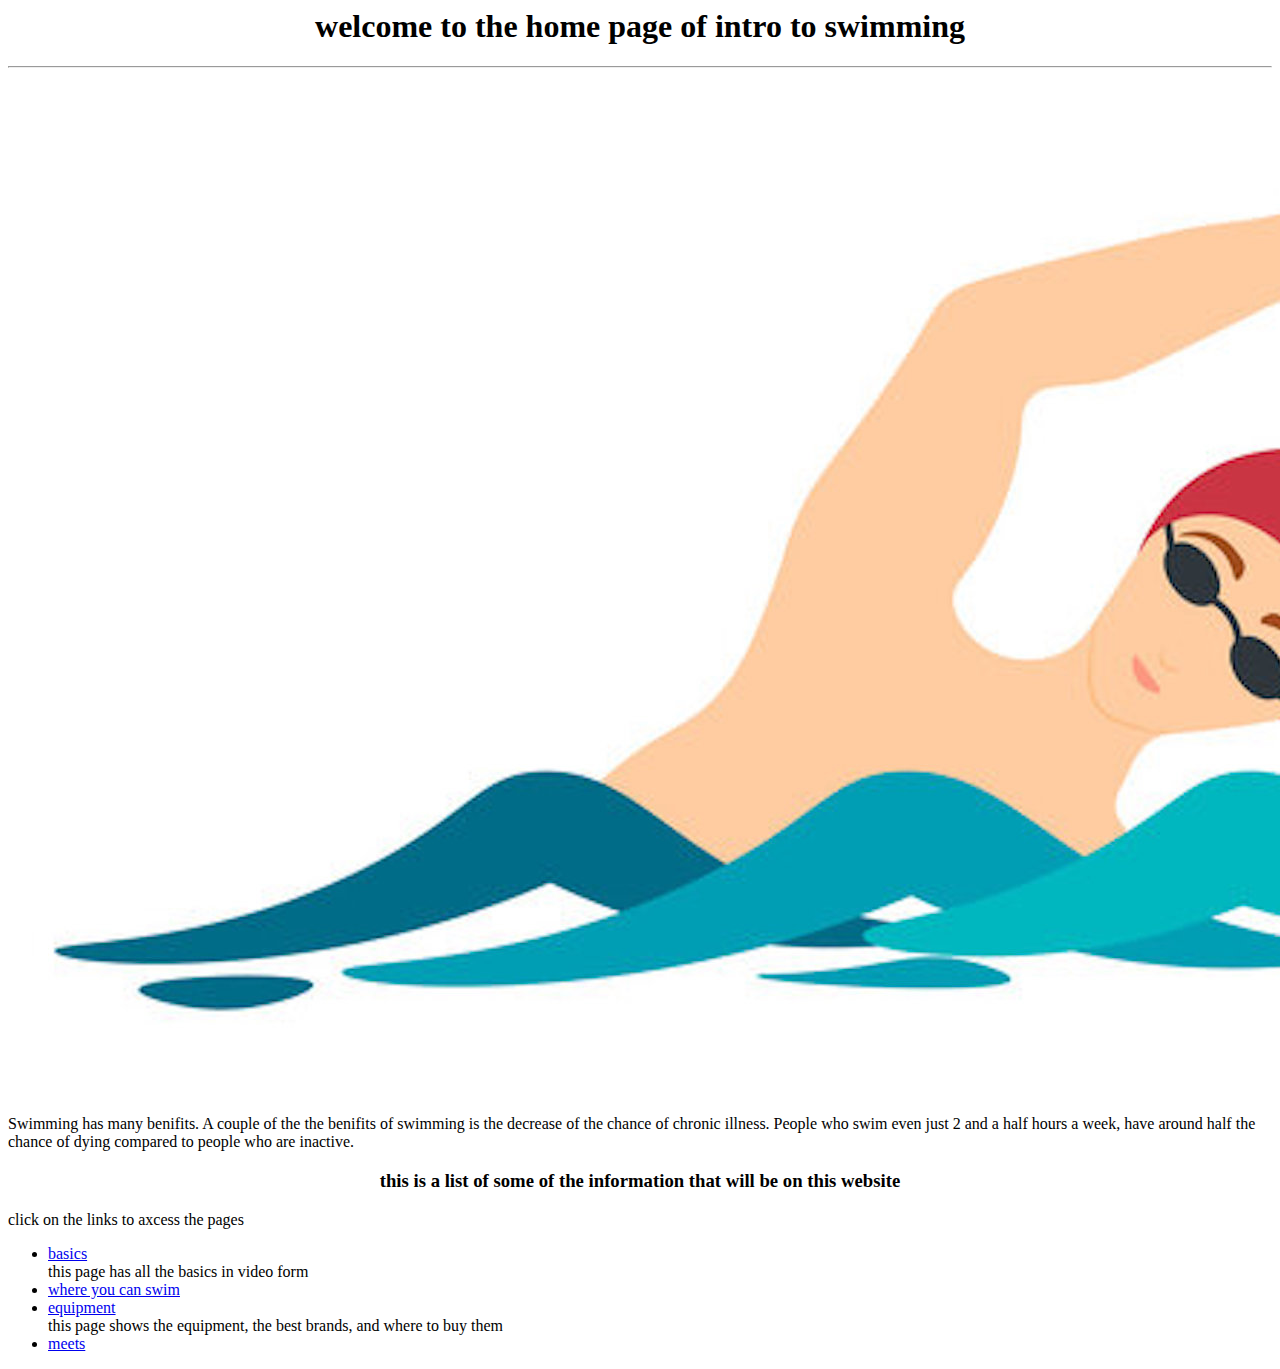
==== index.html @ 8ad05de1 "Add files via upload" ====
<!DOCTYPE html<html>

<head>
	<link href="style.css" type="text/css" rel="stylesheet" />
<title>An Intro to Swimming</title>

</head>
<body>
<h1><center>welcome to the home page of intro to swimming</h1></center>
<hr>
<img src="freestyle_clipart.jpg"/>


Swimming has many benifits. A couple of the the benifits of swimming is the decrease of the chance of chronic illness. People who swim even just 2 and a half hours a week, have around half the chance of dying compared to people who are inactive.
<p><h3><center>this is a list of some of the information that will be on this website</h3></center></h3></p>
click on the links to axcess the pages
<ul>
<li><a href="basics.html">basics</a></li>
this page has all the basics in video form
<li><a href=""
<li><a href="where.html">where you can swim</a></li>
<li><a href="equipment.html">equipment</a></li>
this page shows the equipment, the best brands, and where to buy them
<li><a href="meets.html">meets</a> </li>
</ul>
</body>
</html>
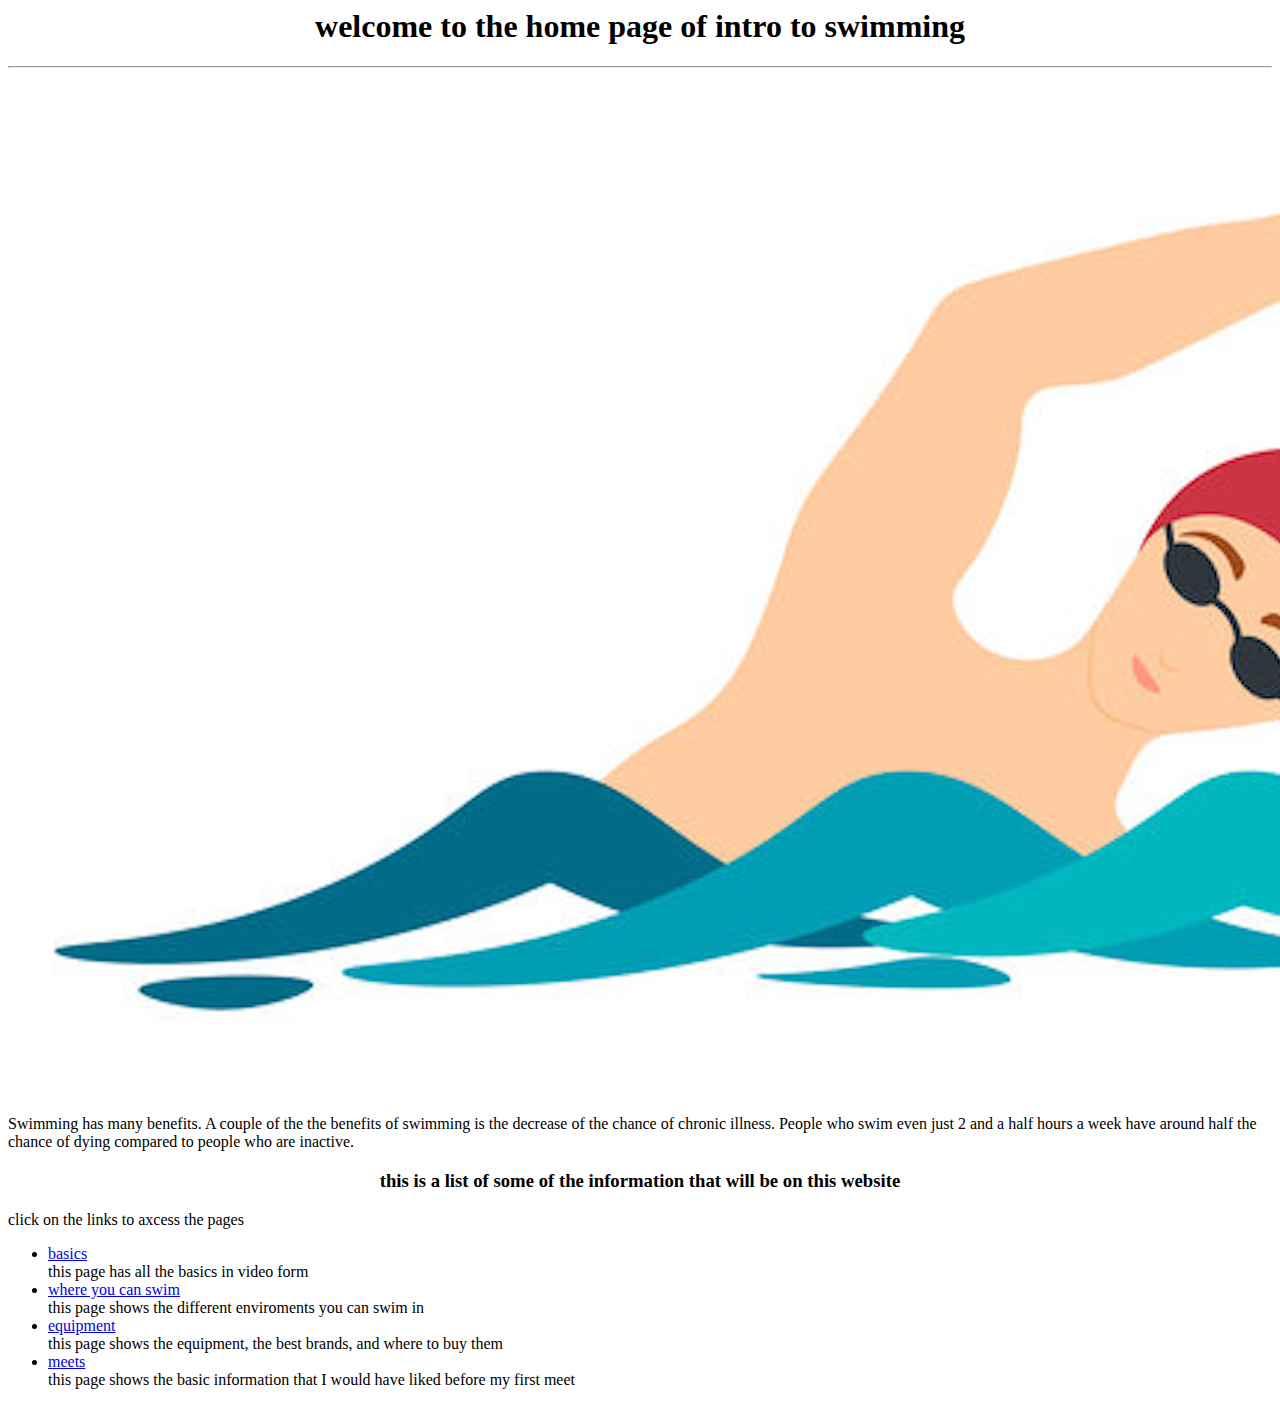
==== commit df317d9c: "Add files via upload" ====
--- a/index.html
+++ b/index.html
@@ -11,7 +11,7 @@
 <img src="freestyle_clipart.jpg"/>
 
 
-Swimming has many benifits. A couple of the the benifits of swimming is the decrease of the chance of chronic illness. People who swim even just 2 and a half hours a week, have around half the chance of dying compared to people who are inactive.
+Swimming has many benefits. A couple of the the benefits of swimming is the decrease of the chance of chronic illness. People who swim even just 2 and a half hours a week have around half the chance of dying compared to people who are inactive.
 <p><h3><center>this is a list of some of the information that will be on this website</h3></center></h3></p>
 click on the links to axcess the pages
 <ul>
@@ -19,9 +19,11 @@
 this page has all the basics in video form
 <li><a href=""
 <li><a href="where.html">where you can swim</a></li>
+this page shows the different enviroments you can swim in
 <li><a href="equipment.html">equipment</a></li>
 this page shows the equipment, the best brands, and where to buy them
 <li><a href="meets.html">meets</a> </li>
+this page shows the basic information that I would have liked before my first meet
 </ul>
 </body>
 </html>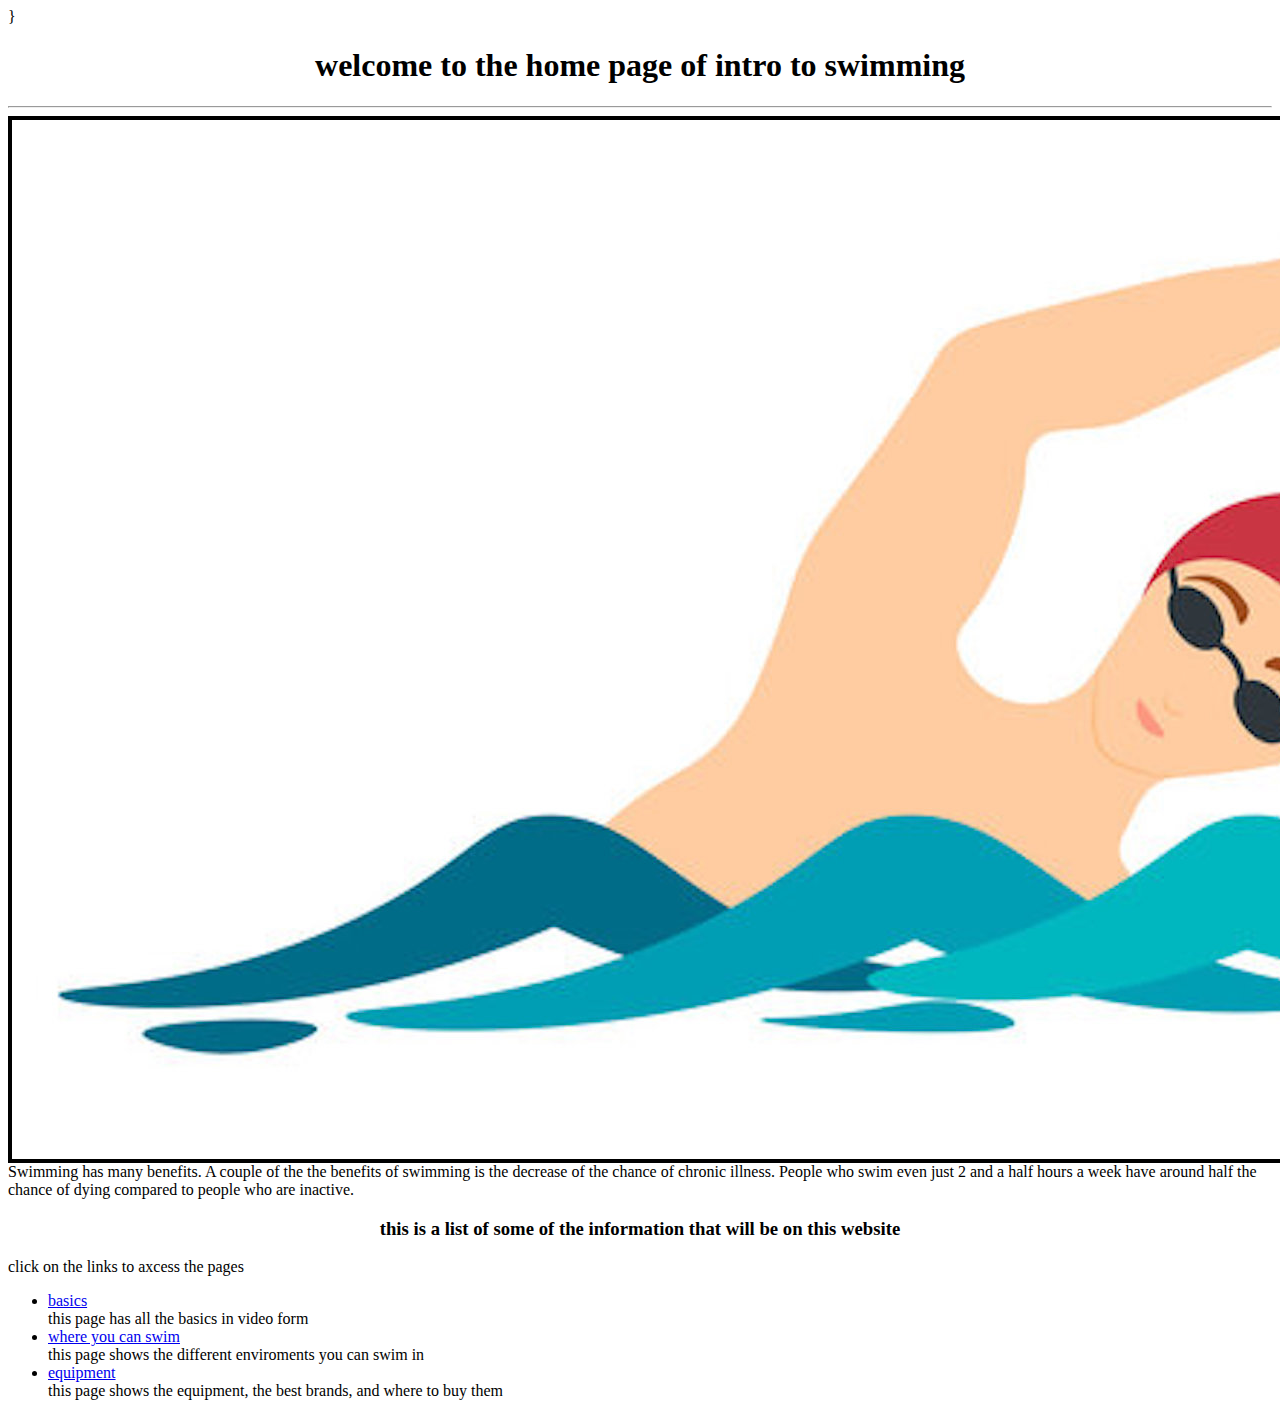
==== commit f8153c65: "Add files via upload" ====
--- a/index.html
+++ b/index.html
@@ -2,10 +2,13 @@
 
 <head>
 	<link href="style.css" type="text/css" rel="stylesheet" />
+
 <title>An Intro to Swimming</title>
 
 </head>
-<body>
+<body class="blue-background">
+	<link href="style.css" type="text/css" rel="stylesheet" />
+}
 <h1><center>welcome to the home page of intro to swimming</h1></center>
 <hr>
 <img src="freestyle_clipart.jpg"/>
@@ -22,8 +25,7 @@
 this page shows the different enviroments you can swim in
 <li><a href="equipment.html">equipment</a></li>
 this page shows the equipment, the best brands, and where to buy them
-<li><a href="meets.html">meets</a> </li>
-this page shows the basic information that I would have liked before my first meet
+
 </ul>
 </body>
 </html>--- a/style.css
+++ b/style.css
@@ -0,0 +1,5 @@
+img {
+	border-style:solid;
+	border-color:black;
+	border-width:4px;
+}--- a/style.css
+++ b/style.css
@@ -0,0 +1,5 @@
+img {
+	border-style:solid;
+	border-color:black;
+	border-width:4px;
+}